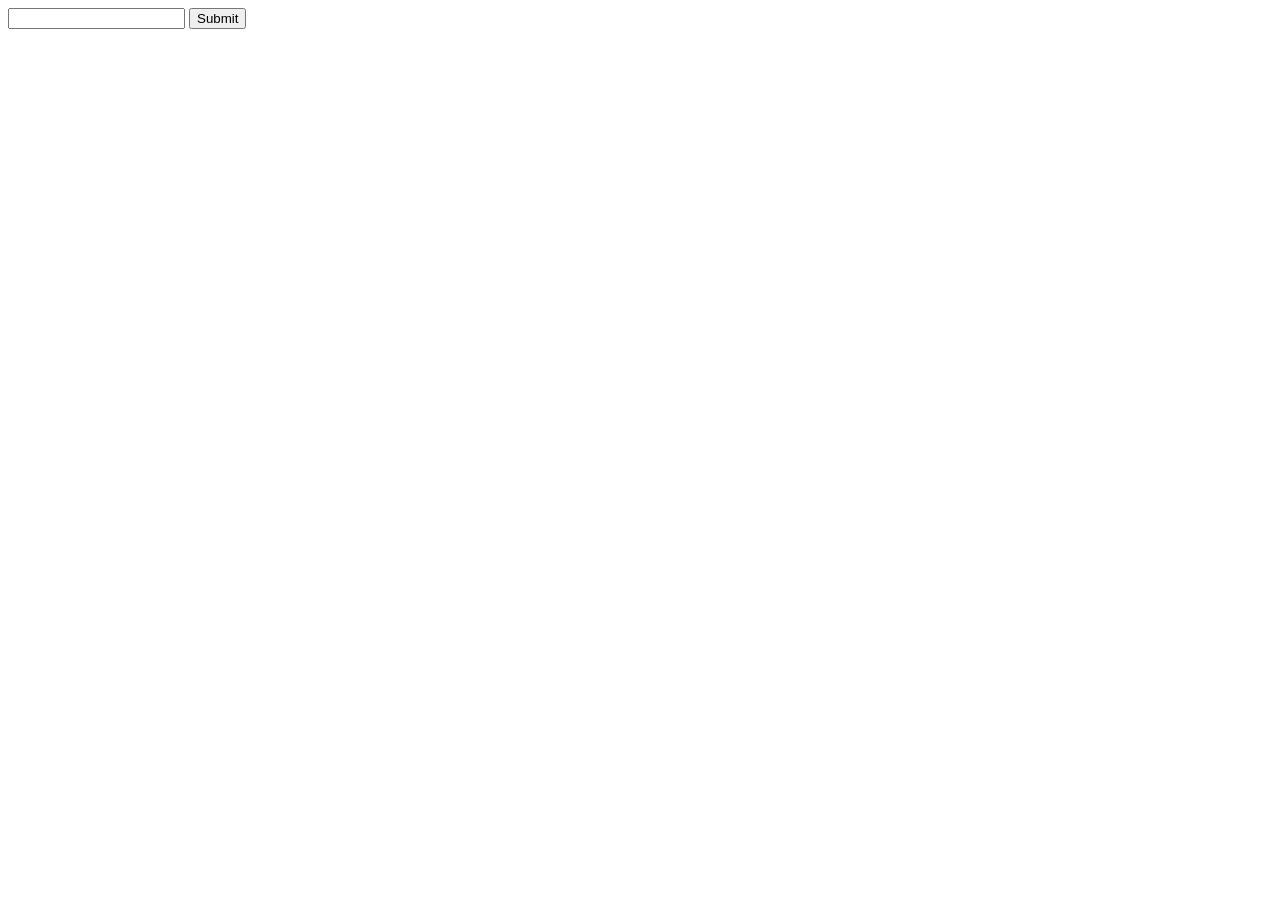
==== public/index.html @ f8fa1b7f "Add front end to submit message" ====
<!doctype html>
<html>
	<head>
		<meta charset= "UTF-8">
		<title>Socket.io.Basics</title>
	</head>
	<body>
		<form id = "message-form">
			<input type="text" name = "message"/>
			<input type= "submit"/>
		</form>
		<script type="text/javascript" src = "/js/jquery-2.2.0.min.js"> </script>
		<script type="text/javascript" src = "/js/socket.io-1.3.7.js"> </script>
		<script src="/js/app.js"> </script>
		

	</body>
</html>
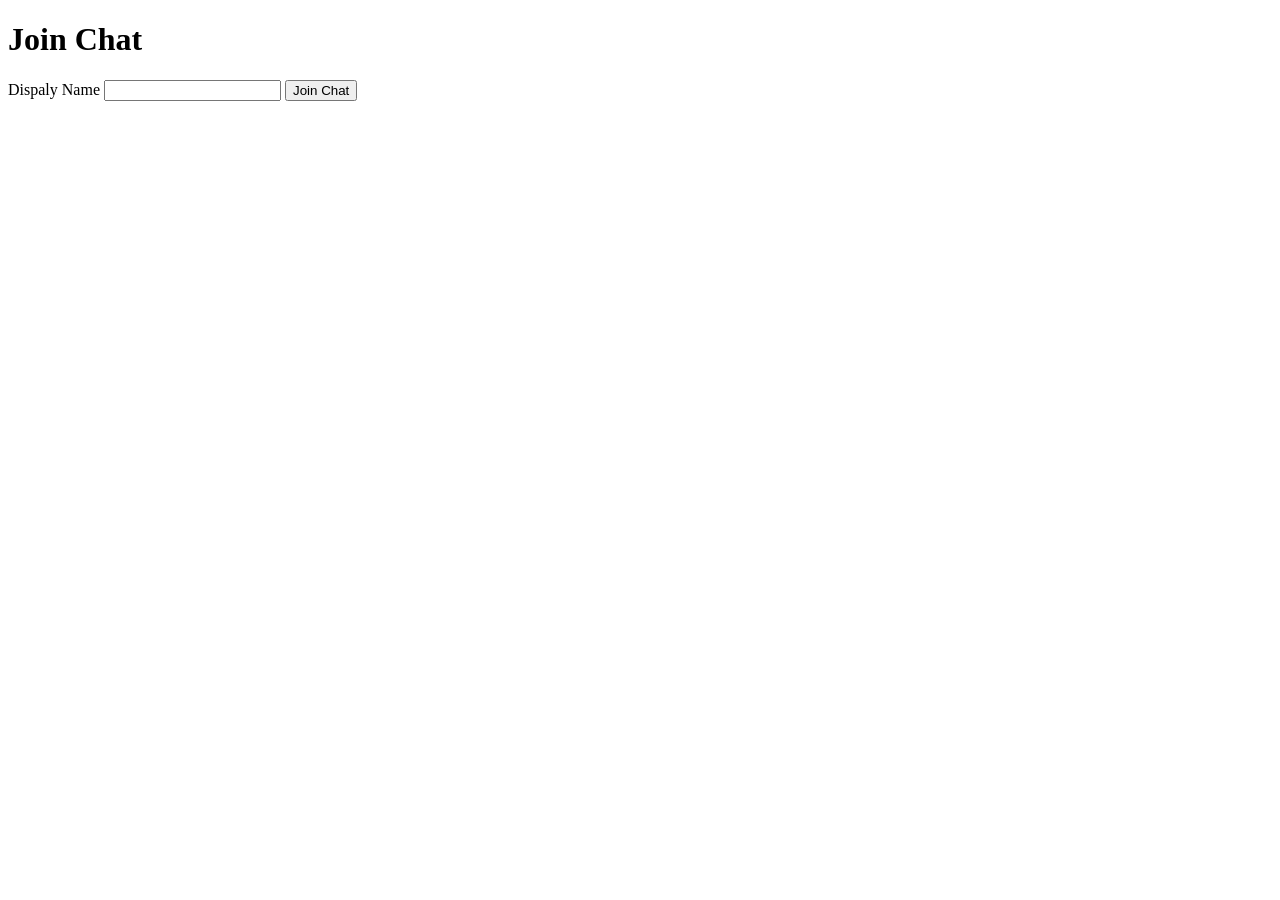
==== commit 9a900627: "Added the change setting for name" ====
--- a/public/index.html
+++ b/public/index.html
@@ -5,14 +5,11 @@
 		<title>Socket.io.Basics</title>
 	</head>
 	<body>
-		<form id = "message-form">
-			<input type="text" name = "message"/>
-			<input type= "submit"/>
+		<h1> Join Chat</h1>
+		<form action ="/chat.html">
+			<label>Dispaly Name </label>
+			<input type= "text" name="name"/>
+			<input type="submit" value="Join Chat"/>
 		</form>
-		<script type="text/javascript" src = "/js/jquery-2.2.0.min.js"> </script>
-		<script type="text/javascript" src = "/js/socket.io-1.3.7.js"> </script>
-		<script src="/js/app.js"> </script>
-		
-
 	</body>
 </html>
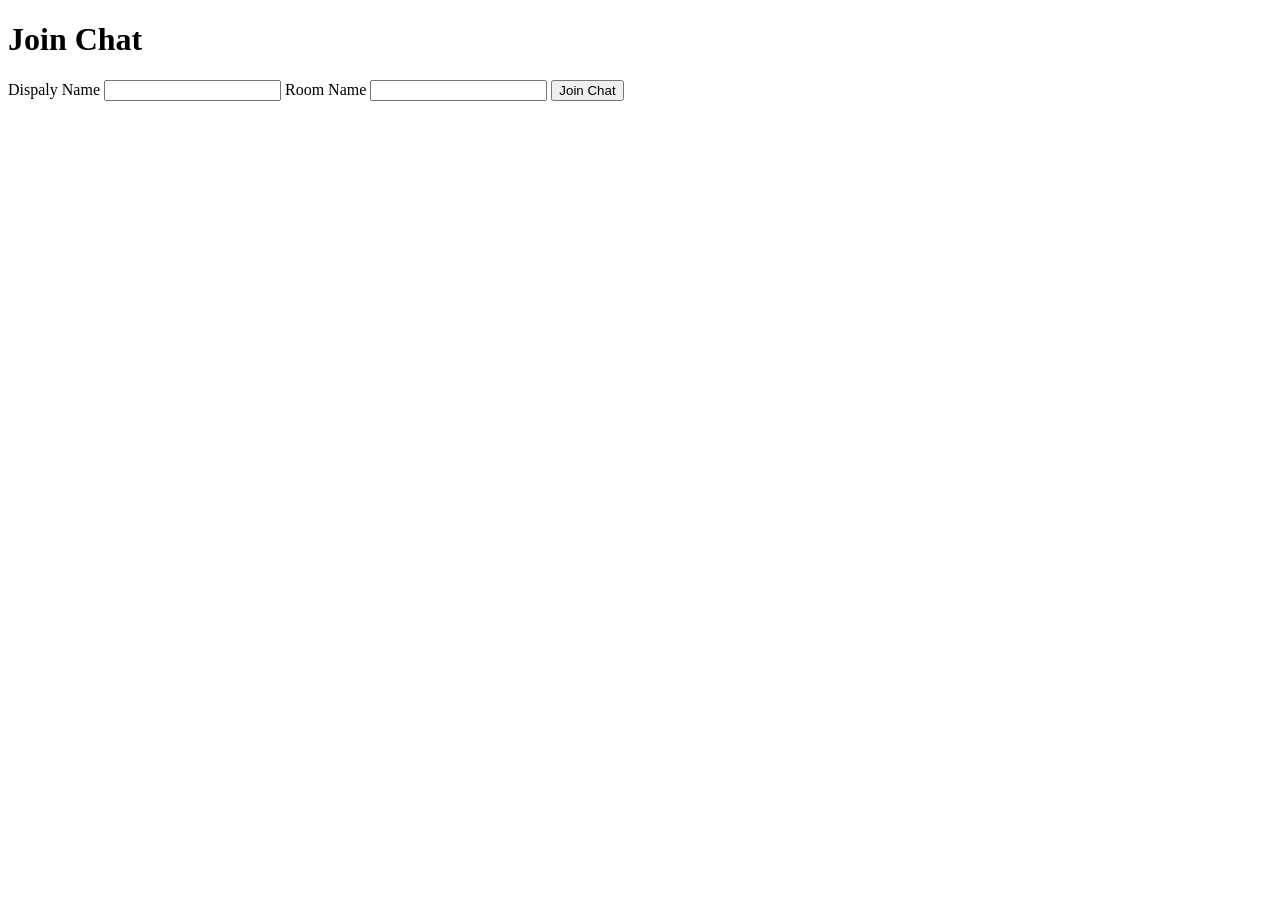
==== commit 6e7991b0: "Add support for chat rooms" ====
--- a/public/index.html
+++ b/public/index.html
@@ -9,7 +9,10 @@
 		<form action ="/chat.html">
 			<label>Dispaly Name </label>
 			<input type= "text" name="name"/>
+			<label>Room Name </label>
+			<input type ="text" name ="room">
 			<input type="submit" value="Join Chat"/>
+
 		</form>
 	</body>
 </html>
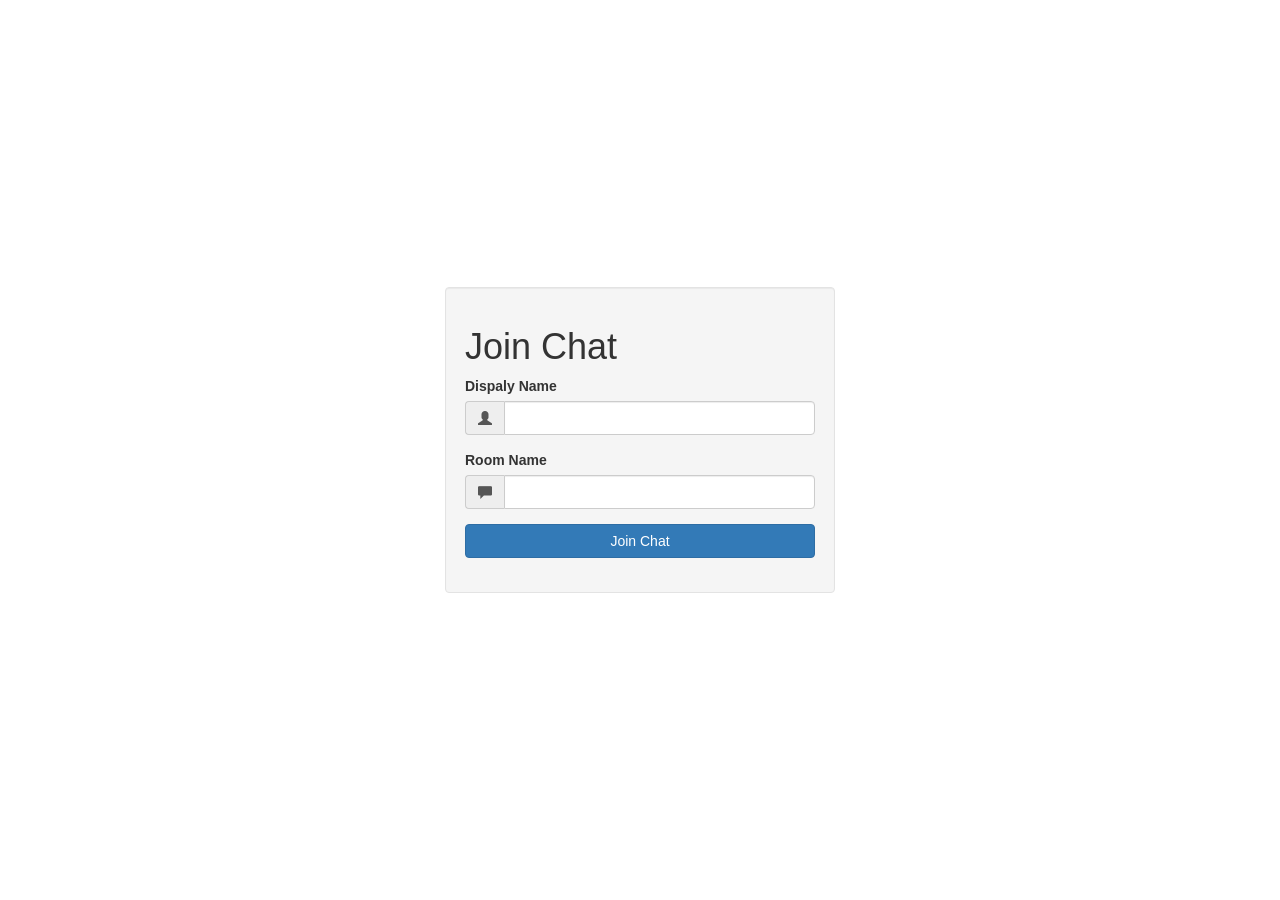
==== commit 1de7b9f3: "Add bootstrap and style join page" ====
--- a/public/index.html
+++ b/public/index.html
@@ -3,16 +3,48 @@
 	<head>
 		<meta charset= "UTF-8">
 		<title>Socket.io.Basics</title>
+		<link rel ="stylesheet" href="./css/bootstrap.min.css"/>
+		<link rel="stylesheet" href="./css/styles.css"
 	</head>
 	<body>
-		<h1> Join Chat</h1>
+		
+		<div class="vertical-center">
+			<div class="container">
+			
+			<div class ="row">
+				<div class = "col-md-4 col-md-offset-4 well">
+					<h1> Join Chat</h1>
 		<form action ="/chat.html">
-			<label>Dispaly Name </label>
-			<input type= "text" name="name"/>
-			<label>Room Name </label>
-			<input type ="text" name ="room">
-			<input type="submit" value="Join Chat"/>
+				<div class = "form-group">
+					<label>Dispaly Name </label>
+					<div class="input-group">
+						<span class ="input-group-addon">
+							<i class="glyphicon glyphicon-user"></i>
+						</span>		
+					<input type= "text" name="name" class ="form-control"/>
+					</div>
+				
+				</div>
+				<div class = "form-group">
+				<label>Room Name </label>
+				<div class="input-group" >
+					<span class="input-group-addon">
+						<i class="glyphicon glyphicon-comment"></i>
+					</span>
+				<input type ="text" name ="room" class ="form-control">	
+				</div>
+				
+				</div>
+				<div class="form-group">
+				<input type="submit" value="Join Chat" class="btn btn-primary btn-block"/>
+				</div>
+				
 
 		</form>
+				</div>
+				</div>
+			</div>
+		</div>
+
 	</body>
 </html>
--- a/public/css/styles.css
+++ b/public/css/styles.css
@@ -0,0 +1,6 @@
+.vertical-center{
+	min-height: 100vh;
+	margin: 0;
+	display: flex;
+	align-items : center;
+}
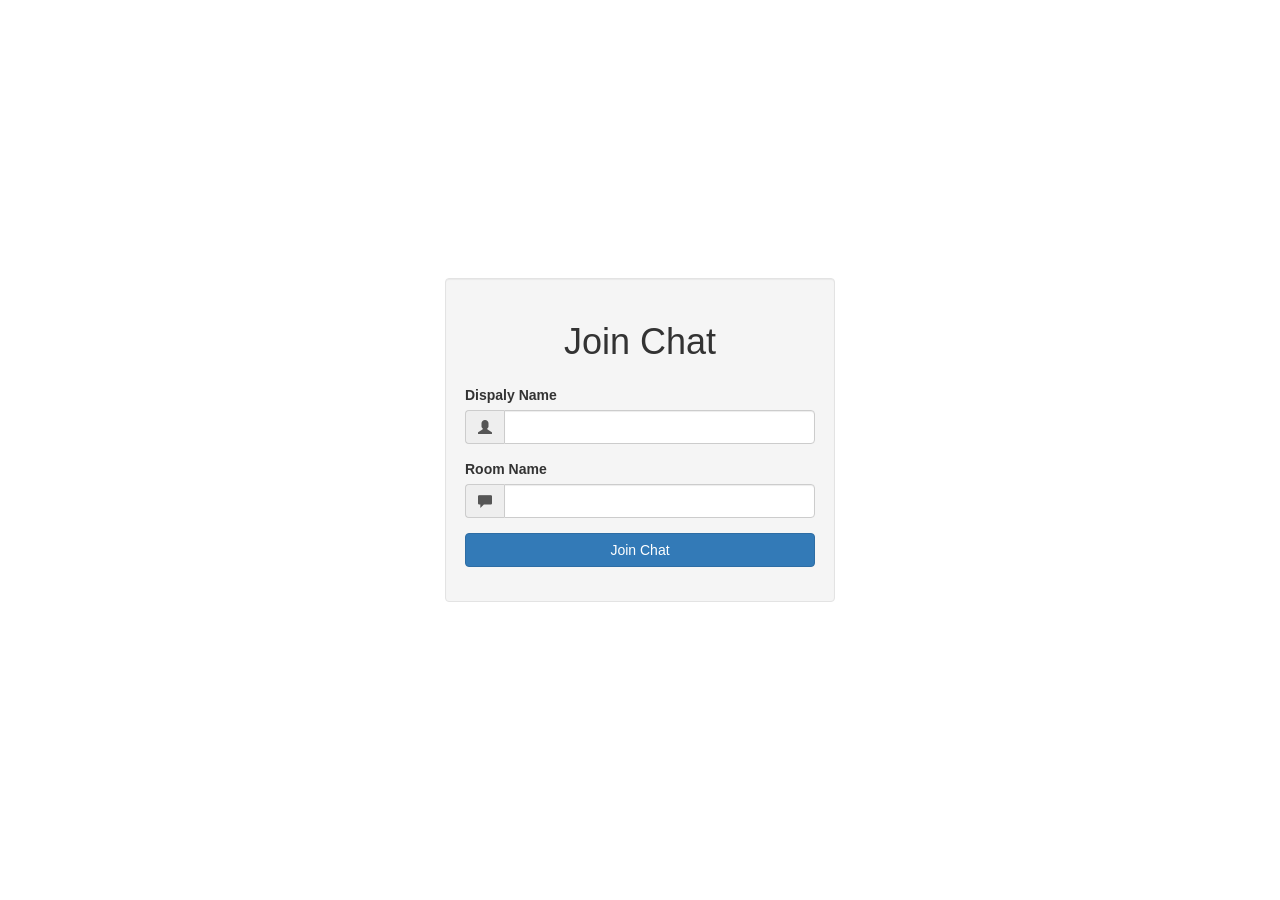
==== commit 38c2e4bc: "Final custome styles" ====
--- a/public/index.html
+++ b/public/index.html
@@ -4,7 +4,7 @@
 		<meta charset= "UTF-8">
 		<title>Socket.io.Basics</title>
 		<link rel ="stylesheet" href="./css/bootstrap.min.css"/>
-		<link rel="stylesheet" href="./css/styles.css"
+		<link rel="stylesheet" href="./css/styles.css"/>
 	</head>
 	<body>
 		
@@ -13,7 +13,7 @@
 			
 			<div class ="row">
 				<div class = "col-md-4 col-md-offset-4 well">
-					<h1> Join Chat</h1>
+					<h1 class="text-center"> Join Chat</h1>
 		<form action ="/chat.html">
 				<div class = "form-group">
 					<label>Dispaly Name </label>
--- a/public/css/styles.css
+++ b/public/css/styles.css
@@ -3,4 +3,11 @@
 	margin: 0;
 	display: flex;
 	align-items : center;
+}
+h1{
+	margin: 24px 0;
+
+}
+.messages p{
+	margin: 6px 0;
 }
